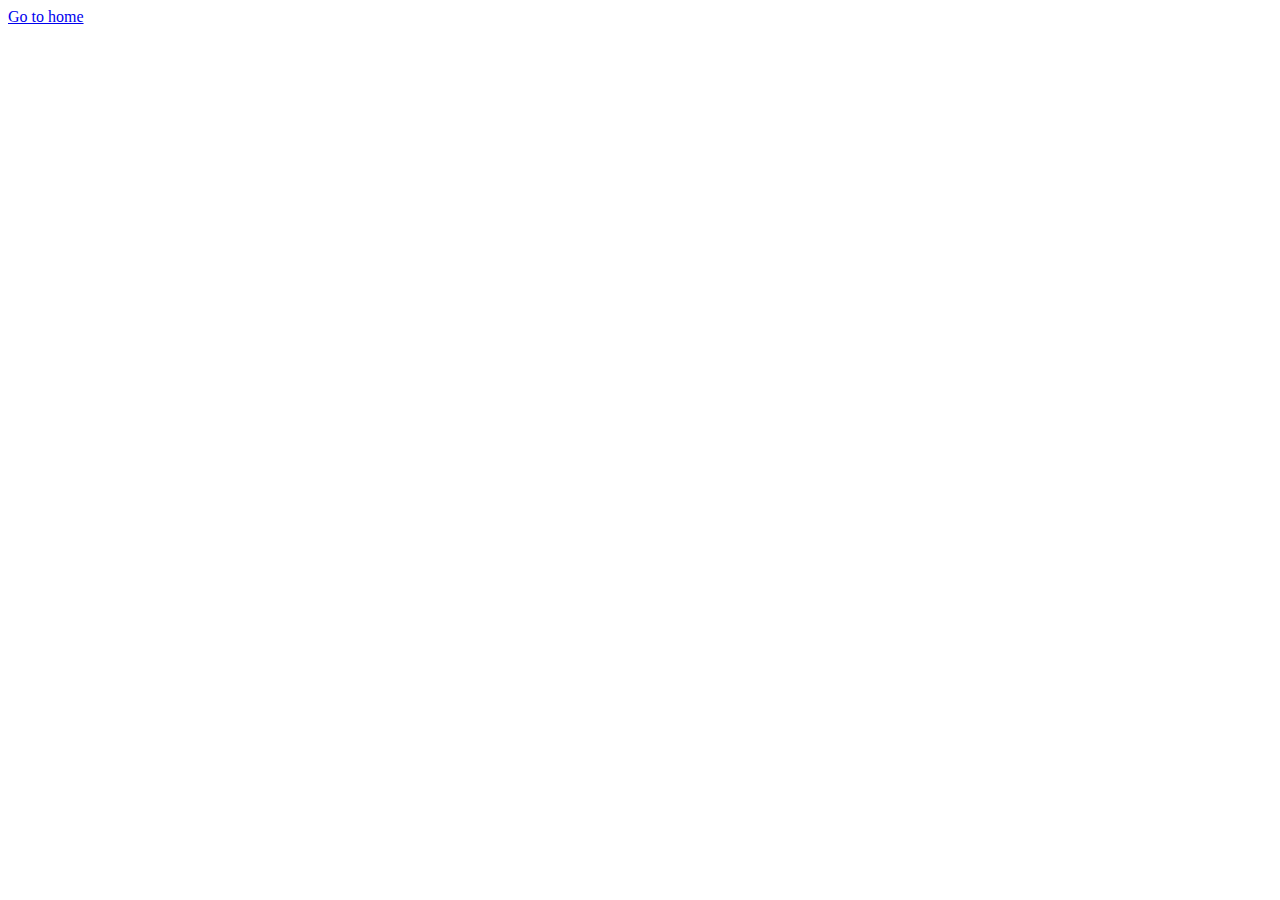
==== 2-snackbar.html @ ce3c2c49 "Deploying to gh-pages from @ LILKRASH/goit-js-hw-10@38e9e9d7b80ed6060a936bcb78cdcc9f20a436e8 🚀" ====
<!DOCTYPE html>
<html lang="en">
  <head>
    <meta charset="UTF-8" />
    <meta http-equiv="X-UA-Compatible" content="IE=edge" />
    <meta name="viewport" content="width=device-width, initial-scale=1.0" />
    <title>Snackbar</title>
    
    <script type="module" crossorigin src="/goit-js-hw-10/assets/styles-3c4e11fa.js"></script>
    <link rel="stylesheet" href="/goit-js-hw-10/assets/styles-d3b5fc92.css">
  </head>
  <body>
    <section>
      <a href="./index.html">Go to home</a>
    </section>
    
  </body>
</html>
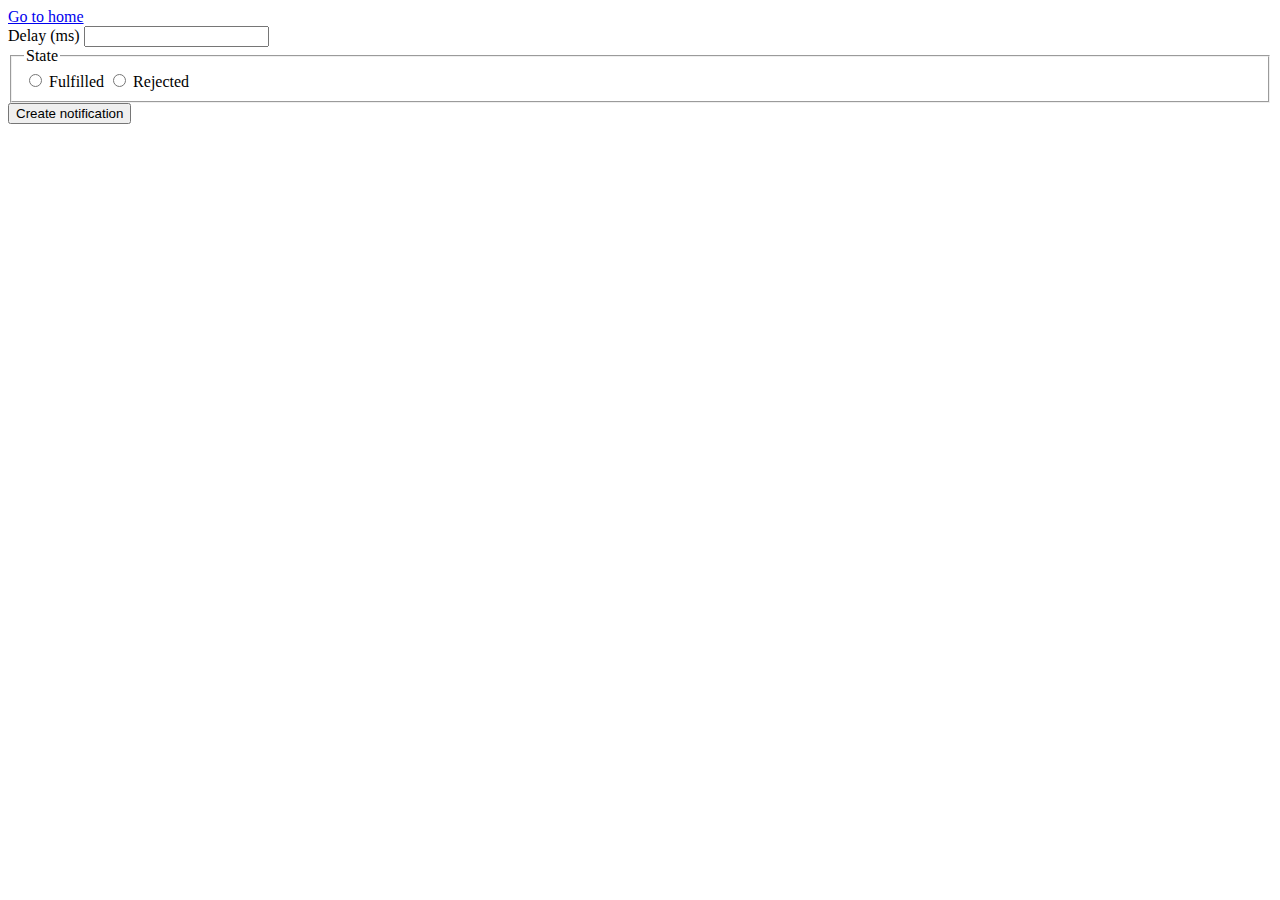
==== commit 3357abf5: "Deploying to gh-pages from @ LILKRASH/goit-js-hw-10@8e03d5bdc0b36e58729bc2ff7e661bf50f299fda 🚀" ====
--- a/2-snackbar.html
+++ b/2-snackbar.html
@@ -5,14 +5,52 @@
     <meta http-equiv="X-UA-Compatible" content="IE=edge" />
     <meta name="viewport" content="width=device-width, initial-scale=1.0" />
     <title>Snackbar</title>
+    <link rel="stylesheet" href="iziToast.min.css" />
     
-    <script type="module" crossorigin src="/goit-js-hw-10/assets/styles-3c4e11fa.js"></script>
-    <link rel="stylesheet" href="/goit-js-hw-10/assets/styles-d3b5fc92.css">
+    <script type="module" crossorigin src="/goit-js-hw-10/commonHelpers2.js"></script>
+    <link rel="modulepreload" crossorigin href="/goit-js-hw-10/assets/modulepreload-polyfill-3cfb730f.js">
+    <link rel="modulepreload" crossorigin href="/goit-js-hw-10/assets/vendor-77e16229.js">
+    <link rel="stylesheet" href="/goit-js-hw-10/assets/vendor-7a007824.css">
+    <link rel="stylesheet" href="/goit-js-hw-10/assets/styles-4aa5f3f4.css">
   </head>
   <body>
     <section>
       <a href="./index.html">Go to home</a>
     </section>
+
+    <form class="form">
+      <label class="label-delay">
+        Delay (ms)
+        <input class="input-delay" type="number" name="delay" required />
+      </label>
+
+      <fieldset>
+        <legend>State</legend>
+        <label class="label-radio">
+          <input
+            class="input-radio"
+            type="radio"
+            name="state"
+            value="fulfilled"
+            required
+          />
+          Fulfilled
+        </label>
+        <label class="label-radio">
+          <input
+            class="input-radio"
+            type="radio"
+            name="state"
+            value="rejected"
+            required
+          />
+          Rejected
+        </label>
+      </fieldset>
+
+      <button class="notif-button" type="submit">Create notification</button>
+    </form>
+
     
   </body>
 </html>
